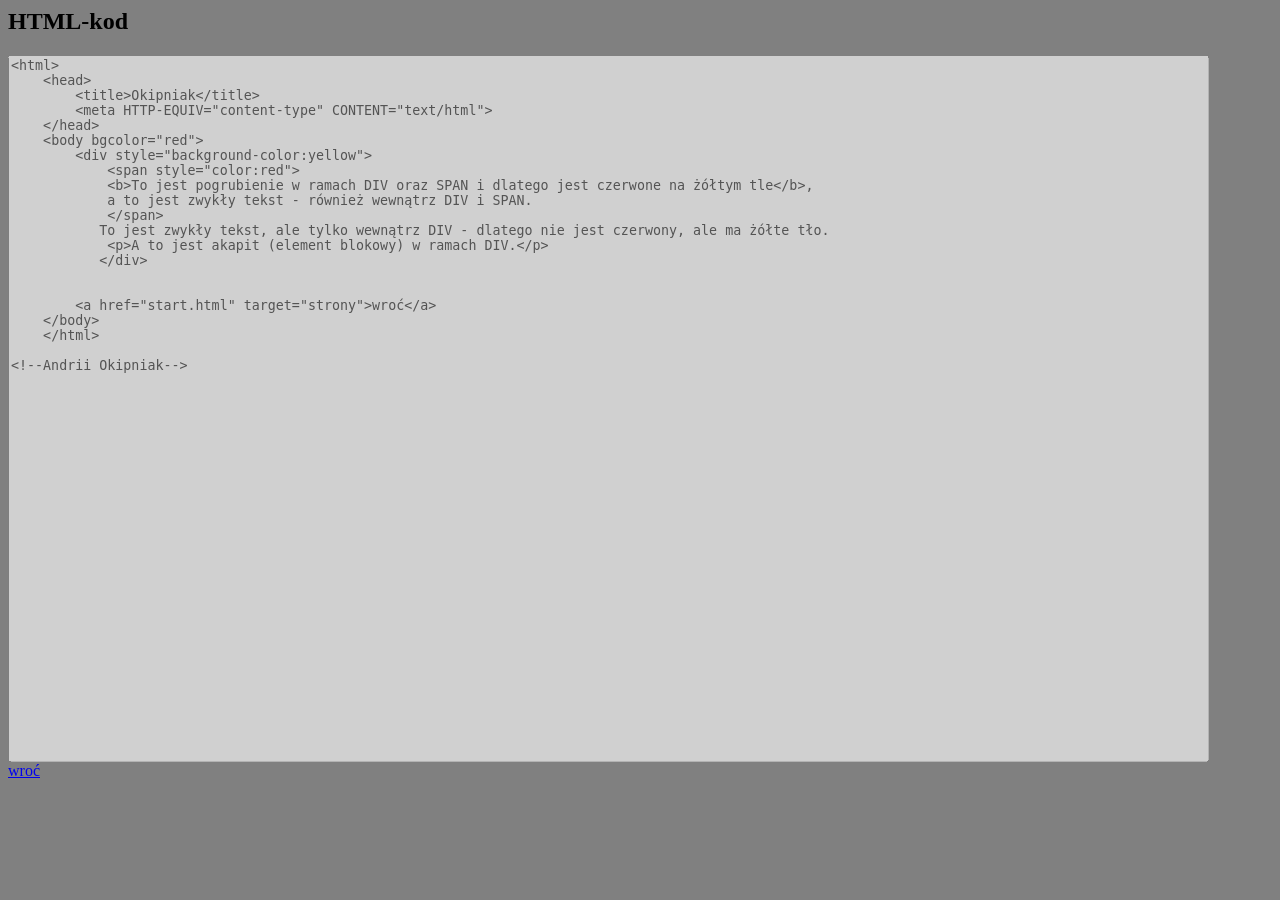
==== zadanie17_p2_okip_kod.html @ 591464a2 "Add files via upload" ====
<html>
<head>
<META HTTP-EQUIV="content-type" CONTENT="text/html">
<style>
body {
    background-color: gray;
}
textarea {
    width: 95%;
    height: 80%;
    resize: none;
 }

 </style>
</style>
</head>
<body>
    <h2>HTML-kod</h2>
    <textarea disabled readonly>
<html>
    <head>
        <title>Okipniak</title>
        <meta HTTP-EQUIV="content-type" CONTENT="text/html">
    </head>
    <body bgcolor="red">
        <div style="background-color:yellow">
            <span style="color:red">
            <b>To jest pogrubienie w ramach DIV oraz SPAN i dlatego jest czerwone na żółtym tle</b>,
            a to jest zwykły tekst - również wewnątrz DIV i SPAN.
            </span>
           To jest zwykły tekst, ale tylko wewnątrz DIV - dlatego nie jest czerwony, ale ma żółte tło.
            <p>A to jest akapit (element blokowy) w ramach DIV.</p>
           </div>
            
            
        <a href="start.html" target="strony">wroć</a>
    </body>
    </html>
 
<!--Andrii Okipniak--></textarea>
    <br><a href="start.html" target="strony">wroć</a>

</body>
</html>
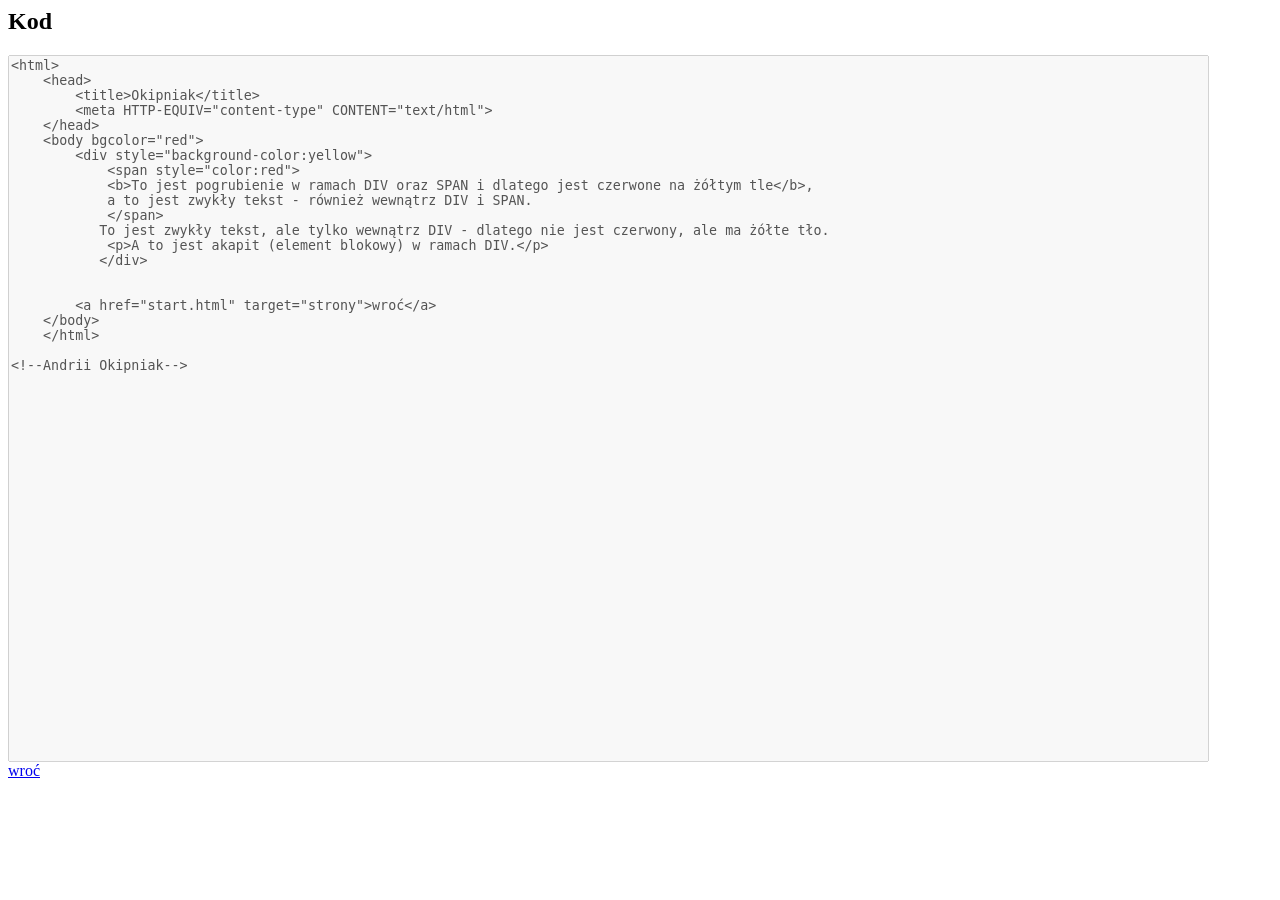
==== commit ee9de608: "Update zadanie17_p2_okip_kod.html" ====
--- a/zadanie17_p2_okip_kod.html
+++ b/zadanie17_p2_okip_kod.html
@@ -2,9 +2,7 @@
 <head>
 <META HTTP-EQUIV="content-type" CONTENT="text/html">
 <style>
-body {
-    background-color: gray;
-}
+body 
 textarea {
     width: 95%;
     height: 80%;
@@ -15,7 +13,7 @@
 </style>
 </head>
 <body>
-    <h2>HTML-kod</h2>
+    <h2>Kod</h2>
     <textarea disabled readonly>
 <html>
     <head>
@@ -41,4 +39,4 @@
     <br><a href="start.html" target="strony">wroć</a>
 
 </body>
-</html>+</html>
